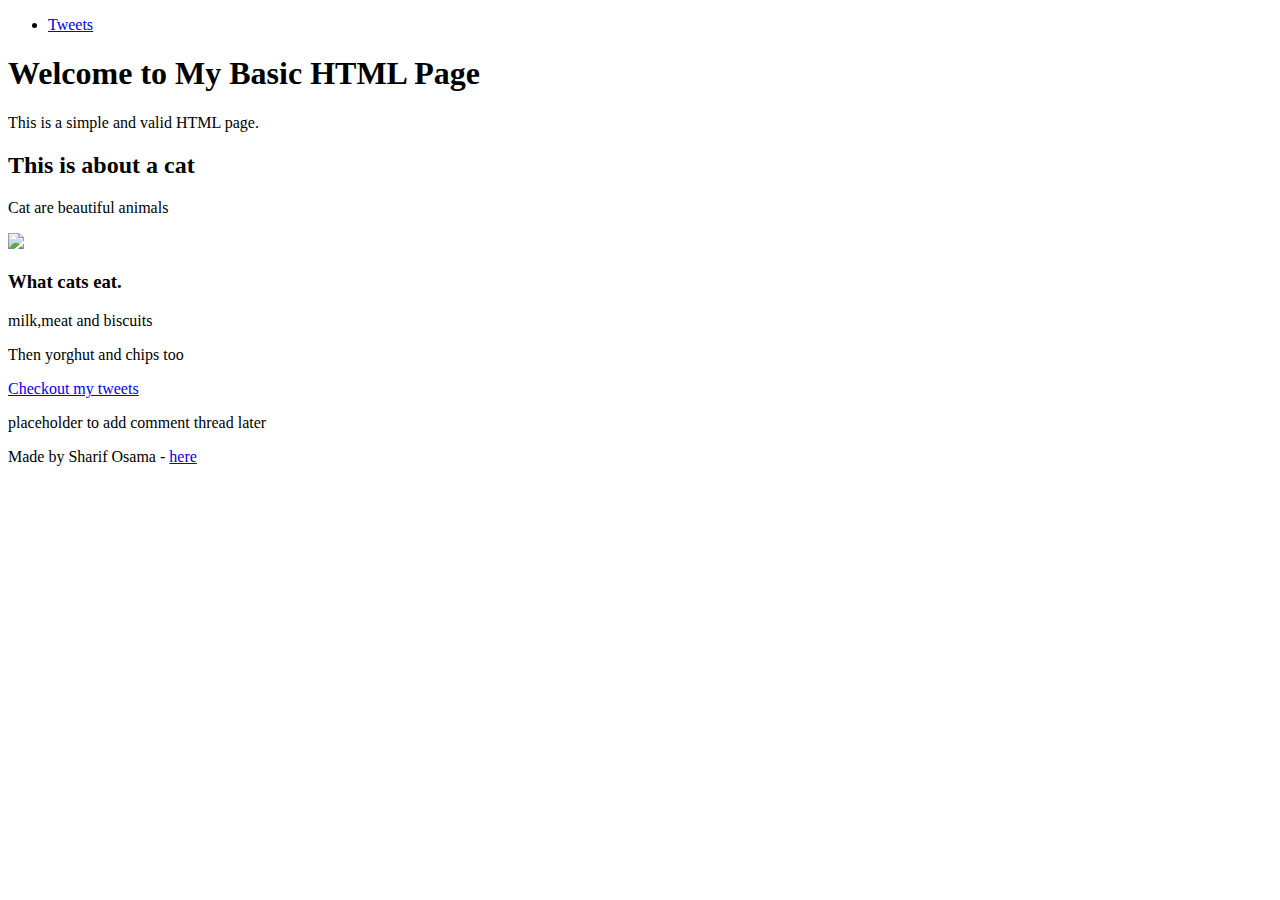
==== css_basic/index.html @ f5b46d88 "kfhghh" ====
<!DOCTYPE html>
<html lang="en">
<head>
    <link href="base.css" rel="stylesheet">
    <link href="styles.css" rel="stylesheet">
    <meta charset="UTF-8">
    <meta name="viewport" content="width=device-width, initial-scale=1.0">
    <title>Basic HTML Page</title>
</head>
<body>
    <header>
	<nav>
	    <ul>
	        <li><a href="tweets.html">Tweets</a></li>
	    </ul>
	</nav>
    </header>

    <main>
	<article>
            <h1>Welcome to My Basic HTML Page</h1>
            <p>This is a simple and valid HTML page.</p>
            <h2>This is about a cat</h2>
            <p>Cat are beautiful animals</p>
            <a href="https://www.holbertonschool.com">
        	<img src=https://www.holbertonschool.com/holberton-logo.png">
            </a>	
            <h3>What cats eat.</h3>
            <p>milk,meat and biscuits</p>
            <p>Then yorghut and chips too</p>
            <a href="tweets.html">Checkout my tweets</a>
        </article>
	<aside>
	    <p>placeholder to add comment thread later</p>
	</aside>
    </main>

    <footer>
        <p>Made by Sharif Osama - <a href="https://SharifOsama.com" target="_blank">here</a></p>
    </footer>
</body>
</html>
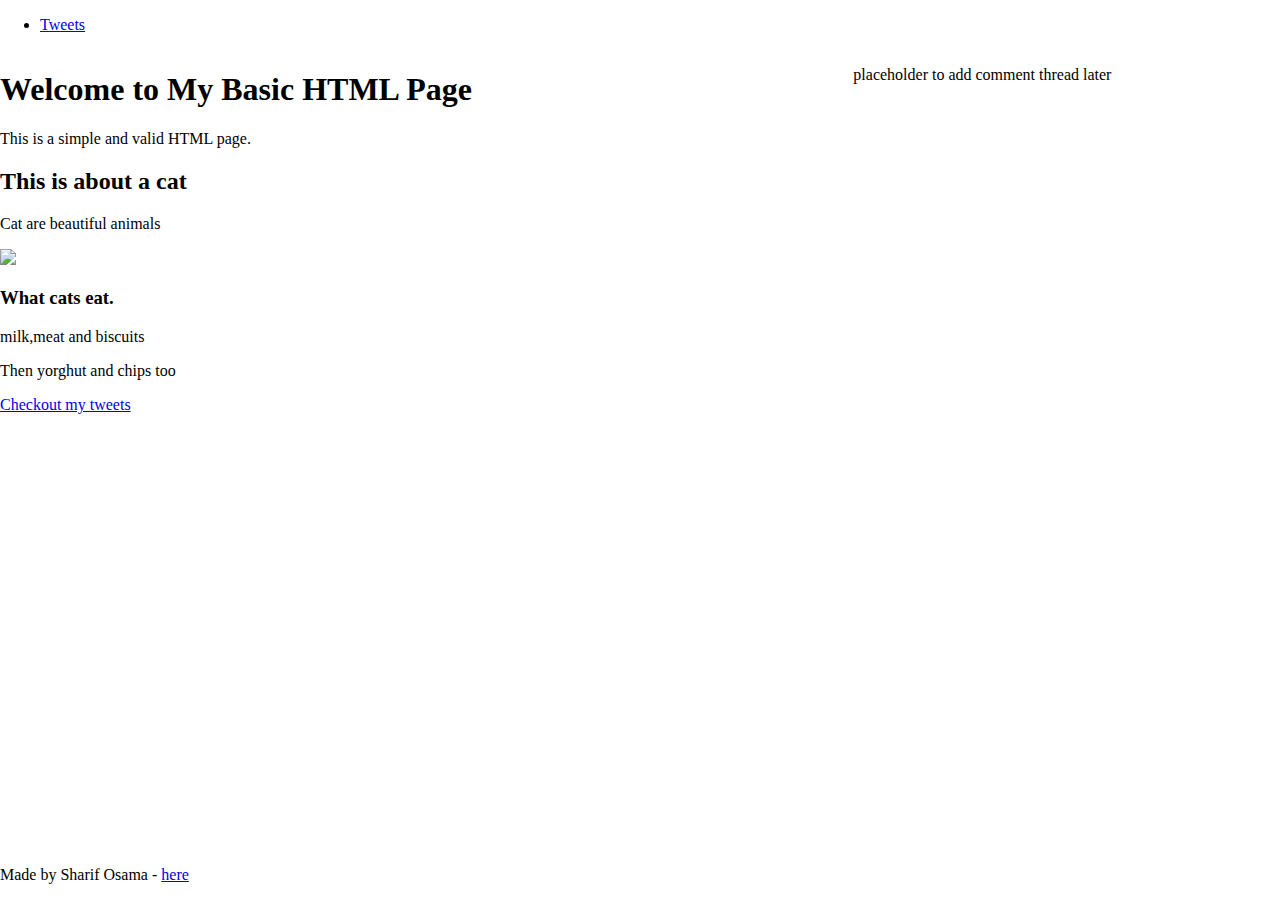
==== commit c09430b9: "jdbfgg" ====
--- a/css_basic/index.html
+++ b/css_basic/index.html
@@ -7,7 +7,7 @@
     <meta name="viewport" content="width=device-width, initial-scale=1.0">
     <title>Basic HTML Page</title>
 </head>
-<body>
+<body class="works_on_smartphone">
     <header>
 	<nav>
 	    <ul>
--- a/css_basic/styles.css
+++ b/css_basic/styles.css
@@ -0,0 +1,23 @@
+body {
+  display: flex;            
+  flex-direction: column;       
+  height: 100vh;            
+  margin: 0;                     
+}
+
+main {
+  display: flex;                 
+  flex-direction: row;           
+  flex: auto;                   
+}
+
+
+article {
+  flex: 2;                       
+  overflow-y: auto;     
+}
+
+aside {
+  flex: 1;                       
+  overflow-y: auto;              
+}
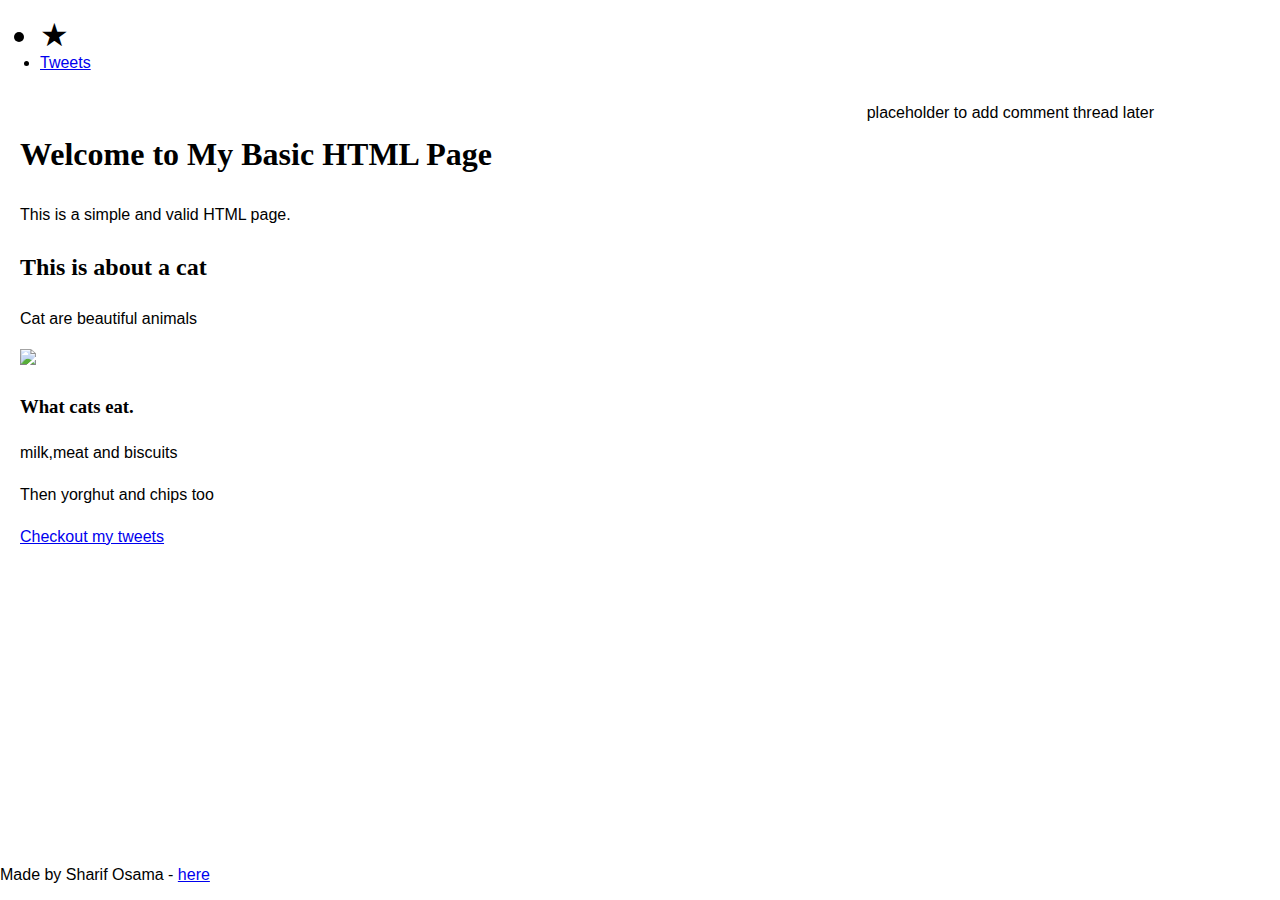
==== commit 3bc0e8ae: "mdhdg" ====
--- a/css_basic/index.html
+++ b/css_basic/index.html
@@ -11,6 +11,7 @@
     <header>
 	<nav>
 	    <ul>
+		<li class="logo">&#9733;</li>    
 	        <li><a href="tweets.html">Tweets</a></li>
 	    </ul>
 	</nav>
--- a/css_basic/styles.css
+++ b/css_basic/styles.css
@@ -2,7 +2,9 @@
   display: flex;            
   flex-direction: column;       
   height: 100vh;            
-  margin: 0;                     
+  margin: 0;
+  font-family: Arial, sans-serif;
+  font-size: 16px;
 }
 
 main {
@@ -14,10 +16,25 @@
 
 article {
   flex: 2;                       
-  overflow-y: auto;     
+  overflow-y: auto;
+  line-height: 1.6;
+  background-colour: #fff;
+  padding: 20px;
 }
 
 aside {
   flex: 1;                       
   overflow-y: auto;              
 }
+
+.logo {
+  font-size: 2em;       
+  padding-right: 10px;  
+}
+
+h1, h2, h3 {
+  font-family: 'Georgia', serif;
+}
+
+P{
+ colour: #555; 	
